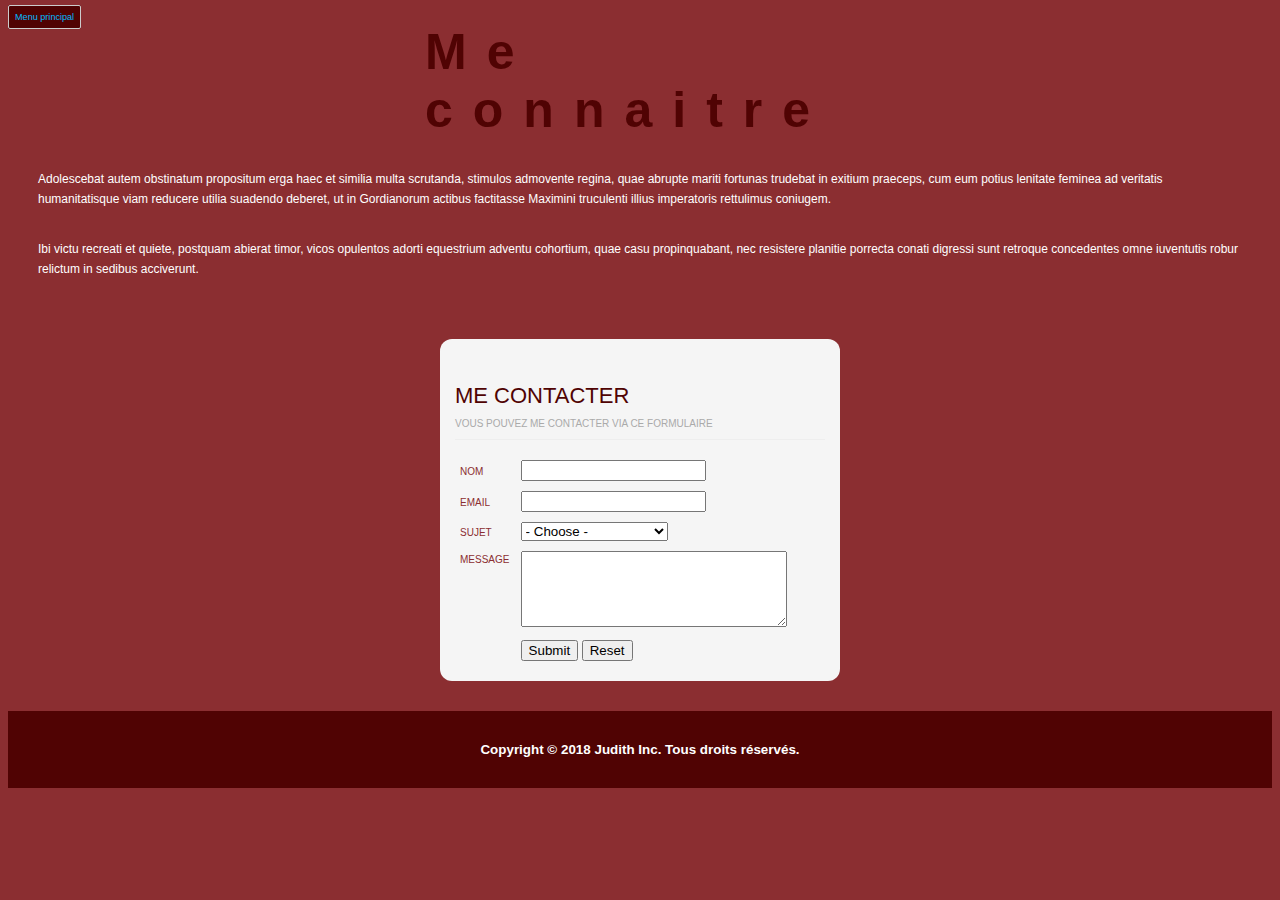
==== pages/about.html @ 64bd539b "intégration Google Analytics" ====
<!Doctype html>
<html lang="fr">

    <head>
        <!-- Global site tag (gtag.js) - Google Analytics -->
        <script async src="https://www.googletagmanager.com/gtag/js?id=UA-120135097-1"></script>
        <script>
        window.dataLayer = window.dataLayer || [];
        function gtag(){dataLayer.push(arguments);}
        gtag('js', new Date());
        gtag('config', 'UA-120135097-1');
        </script>
        <link rel"stylesheet" href="style/common.css"/>
        <link rel="stylesheet" href="../style/about.css"/>
        <a href="../index.html">
            Menu principal
        </a>
    </head>

    <body>
        <h3 class="deuxieme">Me connaitre</h3>
        <p>
            Adolescebat autem obstinatum propositum erga haec et similia multa scrutanda, 
            stimulos admovente regina, quae abrupte mariti fortunas trudebat in exitium praeceps, 
            cum eum potius lenitate feminea ad veritatis humanitatisque viam reducere utilia suadendo 
            deberet, ut in Gordianorum actibus factitasse Maximini truculenti illius imperatoris rettulimus 
            coniugem.
        </p>

        <p>
            Ibi victu recreati et quiete, postquam abierat timor, vicos opulentos adorti equestrium adventu 
            cohortium, quae casu propinquabant, nec resistere planitie porrecta conati digressi sunt retroque 
            concedentes omne iuventutis robur relictum in sedibus acciverunt.
        </p>
            
        <section2>
                <div id="main-container"> <!-- The main container element -->

                    <div id="form-container"> <!-- The form container -->
                    
                    <h4>ME CONTACTER</h4> <!-- Headings -->
                    <h2>Vous pouvez me contacter via ce formulaire</h2>
                    
                    <form id="contact-form" name="contact-form" method="post" action="submit.php">    <!-- The form, sent to submit.php -->
                    
                    <table width="100%" border="0" cellspacing="0" cellpadding="5">
                    
                    <tr>
                    <td width="18%"><label for="Nom">Nom</label></td> <!-- Text label for the input field -->
                    <td width="45%"><input type="text" class="validate[required,custom[onlyLetter]]" name="name" id="name" value="" /></td>
                    <!-- We are using session to prevent losing data between page redirects -->
                    
                    <td width="37%" id="errOffset">&nbsp;</td>
                    </tr>
                    
                    <tr>
                    <td><label for="email">Email</label></td>
                    <td><input type="text" class="validate[required,custom[email]]" name="email" id="email" value="" /></td>
                    <td>&nbsp;</td>
                    </tr>
                    
                    <tr>
                    <td><label for="sujet">Sujet</label></td>
                    
                    <!-- This select is being replaced entirely by the jqtransorm plugin -->
                    
                    <td><select name="subject" id="subject">
                    <option value="" selected="selected"> - Choose -</option>
                    <option value="Question">Question</option>
                    <option value="Business proposal">Business proposal</option>
                    <option value="Advertisement">Advertising</option>
                    <option value="Prendre rendez-vous">Prendre rendez-vous</option>
                    </select>          </td>
                    <td>&nbsp;</td>
                    </tr>
                    
                    <tr>
                    <td valign="top"><label for="message">Message</label></td>
                    <td><textarea name="message" id="message" class="validate[required]" cols="35" rows="5"></textarea></td>
                    <td valign="top">&nbsp;</td>
                    </tr>
                    
                    
                    
                    <tr>
                    <td valign="top">&nbsp;</td>
                    <!-- These input buttons are being replaced with button elements -->
                    <td colspan="2"><input type="submit" name="button" id="button" value="Submit" />
                    <input type="reset" name="button2" id="button2" value="Reset" />
        
                    
                    <!-- $str contains the error string if the form is used with JS disabled -->
                    
                    <img id="loading" src="img/ajax-load.gif" width="16" height="16" alt="loading" />
                    <!-- the rotating gif animation, hidden by default -->
                    </td></tr>
                    
                    </table>
                    </form>
                    
                                  
                    </div>
                    </div>   
        </section2>

        <footer>
                <h6>Copyright © 2018 Judith Inc. Tous droits réservés.</h6>
        </footer>

    </body>


</html>
---- style/about.css ----
h3 {
    font-family: 'Trebuchet MS', 'Lucida Sans Unicode', 'Lucida Grande', 'Lucida Sans', Arial, sans-serif;
    font-size: 50px;
    margin: 10px;
    color: #500303; 
    font-weight: bold; 
    width:430px;  
    margin:auto; 
    animation: enter 2s ease-in-out 1 alternate;
}

body{
    background-color: #8B2E31;
}

h1 {
    font-size: 18px;
    color: white;
    font-family: 'Trebuchet MS', 'Lucida Sans Unicode', 'Lucida Grande', 'Lucida Sans', Arial, sans-serif;
    margin: 15px;
    animation: enter 2s ease-in-out 1 alternate;
}

p {
    font-size: 12px;
    color: white;
    font-family: 'Trebuchet MS', 'Lucida Sans Unicode', 'Lucida Grande', 'Lucida Sans', Arial, sans-serif;
    margin: 30px;
    line-height: 20px;

}

.deuxieme {
    letter-spacing: 0.4em; 
}

section2 {
    display: flex;
    flex-direction: column;
    align-content: center;
    justify-content: center;
}

a {
	padding:6px;
	font-family: 'Trebuchet MS', 'Lucida Sans Unicode', 'Lucida Grande', 'Lucida Sans', Arial, sans-serif;
	background:#500303;
	color:#ffffff;
	border-radius:2px;
	width:150px;
    border:1px solid #ccc;
    font-size: 70%;
    font: bold;
    cursor: pointer;
}



body{
    color:#8B2E31;
    font-size:13px;
    background-color: #8B2E31;
    font-family:'Trebuchet MS', 'Lucida Sans Unicode', 'Lucida Grande', 'Lucida Sans', Arial, sans-serif;
}

.clear{
    clear:both;
}

#main-container{
    width:400px;
    margin:30px auto;
}

#form-container{
    background-color:#f5f5f5;
    padding:15px;

    /* rounded corners */
    -moz-border-radius:12px;
    -khtml-border-radius: 12px;
    -webkit-border-radius: 12px;
    border-radius:12px;
}

td{
    /* prevent multiline text */
    white-space:nowrap;
}

a, a:visited {
    color:#00BBFF;
    text-decoration:none;
    outline:none;
}

a:hover{
    text-decoration:underline;
}

h4{
    color:#500303;
    font-size:22px;
    font-weight:normal;
    margin-bottom:5px;
    font-family: 'Trebuchet MS', 'Lucida Sans Unicode', 'Lucida Grande', 'Lucida Sans', Arial, sans-serif;
}

h2{
    font-weight:normal;
    font-size:10px;

    text-transform:uppercase;

    color:#aaaaaa;
    margin-bottom:15px;

    border-bottom:1px solid #eeeeee;
    margin-bottom:15px;
    padding-bottom:10px;
}

label{
    text-transform:uppercase;
    font-size:10px;
    font-family:Tahoma,Arial,Sans-serif;
}

textarea{
    color:#404040;
    font-family:Arial,Helvetica,sans-serif;
    font-size:12px;
}

td > button{
    /* A special CSS selector that targets non-IE6 browsers */
    text-indent:8px;
}

.error{
    /* this class is used if JS is disabled */
    background-color:#AB0000;
    color:white;
    font-size:10px;
    font-weight:bold;
    margin-top:10px;
    padding:10px;
    text-transform:uppercase;
    width:300px;
}

#loading{
    /* the loading gif is hidden on page load */
    position:relative;
    bottom:9px;
    visibility:hidden;
}

.tutorial-info{
    color:white;
    text-align:center;
    padding:10px;
    margin-top:10px;

}

@keyframes enter {
    from {
        transform: translateX(-300px);        
}
    to {
        transform: translateX(0px);
    }
}

footer {
	background-color: #500303;
	text-align: center;
	display: flex;
	flex-direction: row;
	justify-content: center;
	align-items: center;
	color: white;
	font-family: 'Trebuchet MS', 'Lucida Sans Unicode', 'Lucida Grande', 'Lucida Sans', Arial, sans-serif;
	font-size: 20px;
}
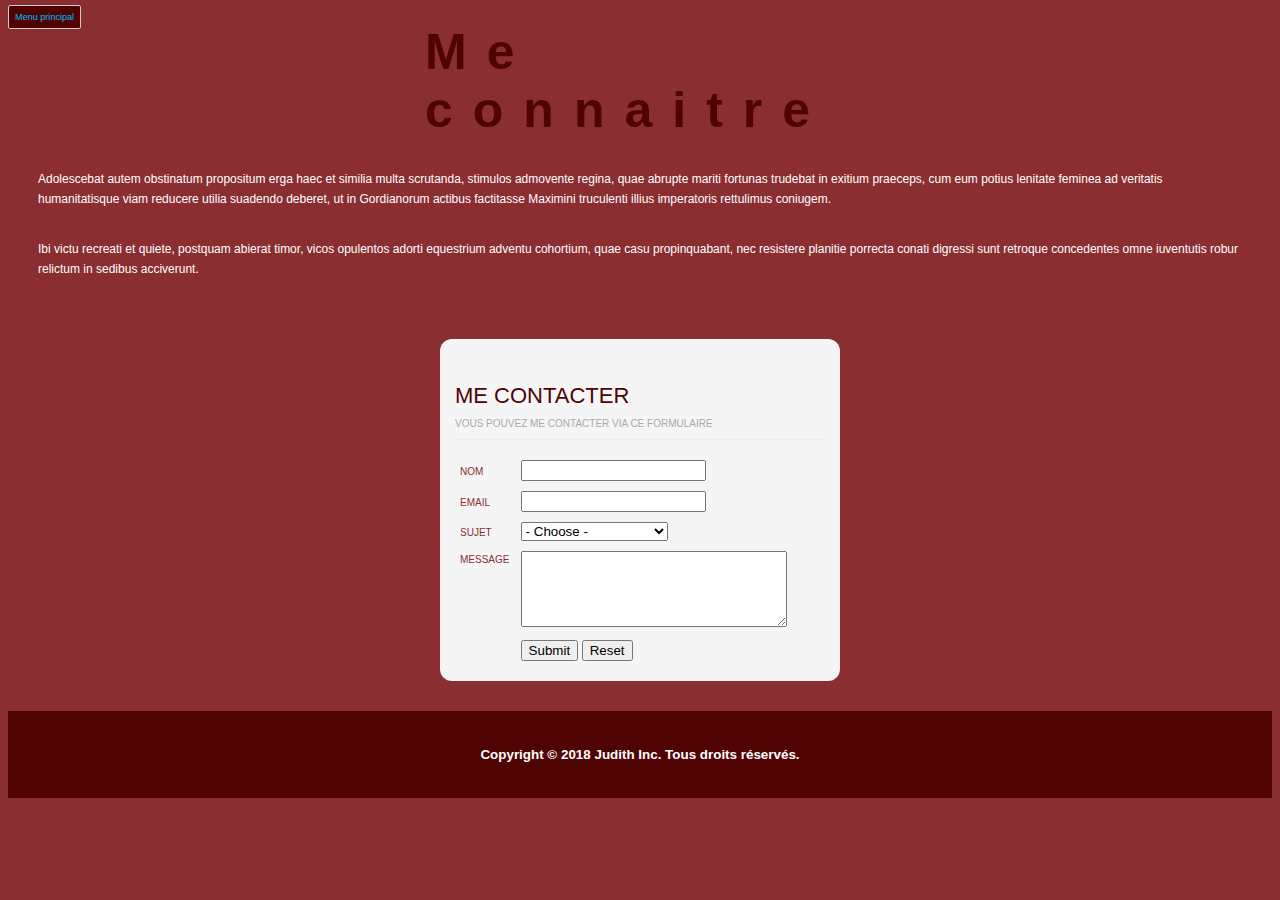
==== commit 35cb4f0f: "erreurs" ====
--- a/pages/about.html
+++ b/pages/about.html
@@ -10,11 +10,13 @@
         gtag('js', new Date());
         gtag('config', 'UA-120135097-1');
         </script>
-        <link rel"stylesheet" href="style/common.css"/>
+        <link rel="stylesheet" href="../style/common.css"/>
         <link rel="stylesheet" href="../style/about.css"/>
+        <title>CV de Judith PEUVERGNE</title>
         <a href="../index.html">
             Menu principal
         </a>
+        <link rel="icon" type="image/png" href="img/cva.png"/>
     </head>
 
     <body>
@@ -105,6 +107,8 @@
 
         <footer>
                 <h6>Copyright © 2018 Judith Inc. Tous droits réservés.</h6>
+                <script src="//platform.linkedin.com/in.js" type="text/javascript"> lang: fr_FR</script>
+<script type="IN/Share" data-url="https://www.linkedin.com/in/judith-peuvergne/"></script>
         </footer>
 
     </body>
--- a/style/common.css
+++ b/style/common.css
@@ -0,0 +1,24 @@
+a {
+	padding:6px;
+	font-family: 'Trebuchet MS', 'Lucida Sans Unicode', 'Lucida Grande', 'Lucida Sans', Arial, sans-serif;
+	background:#500303;
+	color:#ffffff;
+	width:150px;
+    font-size: 70%;
+    font: bold;
+    cursor: pointer;
+}
+
+footer {
+	background-color: #500303;
+	text-align: center;
+	display: flex;
+	flex-direction: row;
+	justify-content: center;
+	align-items: center;
+	padding: 5px;
+	color: white;
+	font-family: 'Trebuchet MS', 'Lucida Sans Unicode', 'Lucida Grande', 'Lucida Sans', Arial, sans-serif;
+	font-size: 20px;
+}
+
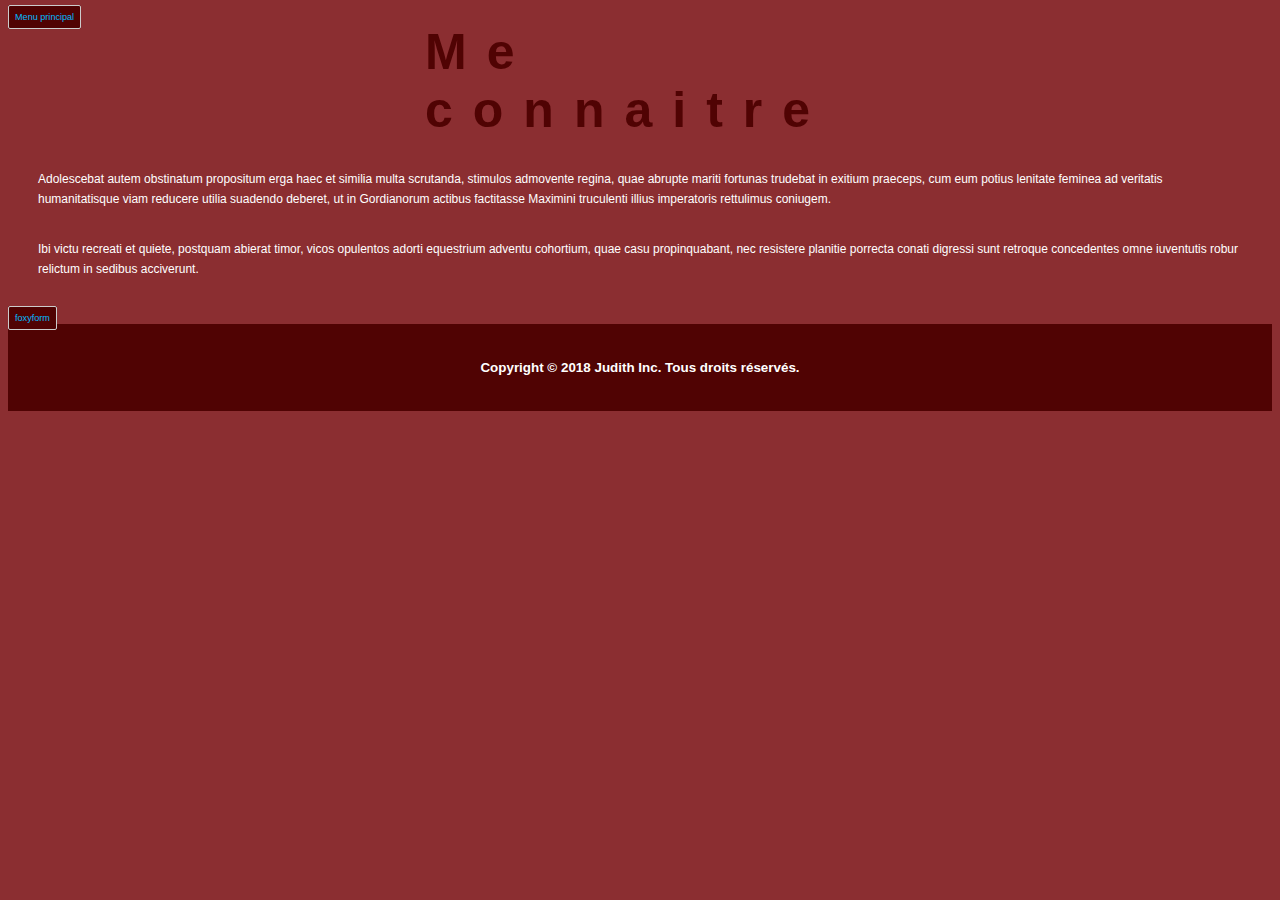
==== commit bcf8ffa3: "erreurs" ====
--- a/pages/about.html
+++ b/pages/about.html
@@ -35,75 +35,17 @@
             concedentes omne iuventutis robur relictum in sedibus acciverunt.
         </p>
             
-        <section2>
-                <div id="main-container"> <!-- The main container element -->
-
-                    <div id="form-container"> <!-- The form container -->
-                    
-                    <h4>ME CONTACTER</h4> <!-- Headings -->
-                    <h2>Vous pouvez me contacter via ce formulaire</h2>
-                    
-                    <form id="contact-form" name="contact-form" method="post" action="submit.php">    <!-- The form, sent to submit.php -->
-                    
-                    <table width="100%" border="0" cellspacing="0" cellpadding="5">
-                    
-                    <tr>
-                    <td width="18%"><label for="Nom">Nom</label></td> <!-- Text label for the input field -->
-                    <td width="45%"><input type="text" class="validate[required,custom[onlyLetter]]" name="name" id="name" value="" /></td>
-                    <!-- We are using session to prevent losing data between page redirects -->
-                    
-                    <td width="37%" id="errOffset">&nbsp;</td>
-                    </tr>
-                    
-                    <tr>
-                    <td><label for="email">Email</label></td>
-                    <td><input type="text" class="validate[required,custom[email]]" name="email" id="email" value="" /></td>
-                    <td>&nbsp;</td>
-                    </tr>
-                    
-                    <tr>
-                    <td><label for="sujet">Sujet</label></td>
-                    
-                    <!-- This select is being replaced entirely by the jqtransorm plugin -->
-                    
-                    <td><select name="subject" id="subject">
-                    <option value="" selected="selected"> - Choose -</option>
-                    <option value="Question">Question</option>
-                    <option value="Business proposal">Business proposal</option>
-                    <option value="Advertisement">Advertising</option>
-                    <option value="Prendre rendez-vous">Prendre rendez-vous</option>
-                    </select>          </td>
-                    <td>&nbsp;</td>
-                    </tr>
-                    
-                    <tr>
-                    <td valign="top"><label for="message">Message</label></td>
-                    <td><textarea name="message" id="message" class="validate[required]" cols="35" rows="5"></textarea></td>
-                    <td valign="top">&nbsp;</td>
-                    </tr>
-                    
-                    
-                    
-                    <tr>
-                    <td valign="top">&nbsp;</td>
-                    <!-- These input buttons are being replaced with button elements -->
-                    <td colspan="2"><input type="submit" name="button" id="button" value="Submit" />
-                    <input type="reset" name="button2" id="button2" value="Reset" />
-        
-                    
-                    <!-- $str contains the error string if the form is used with JS disabled -->
-                    
-                    <img id="loading" src="img/ajax-load.gif" width="16" height="16" alt="loading" />
-                    <!-- the rotating gif animation, hidden by default -->
-                    </td></tr>
-                    
-                    </table>
-                    </form>
-                    
-                                  
-                    </div>
-                    </div>   
-        </section2>
+        <!-- Do not change the code! -->
+<a id="foxyform_embed_link_188687" href="http://fr.foxyform.com/">foxyform</a>
+<script type="text/javascript">
+(function(d, t){
+   var g = d.createElement(t),
+       s = d.getElementsByTagName(t)[0];
+   g.src = "http://fr.foxyform.com/js.php?id=188687&sec_hash=20703e9f9c6&width=350px";
+   s.parentNode.insertBefore(g, s);
+}(document, "script"));
+</script>
+<!-- Do not change the code! -->
 
         <footer>
                 <h6>Copyright © 2018 Judith Inc. Tous droits réservés.</h6>
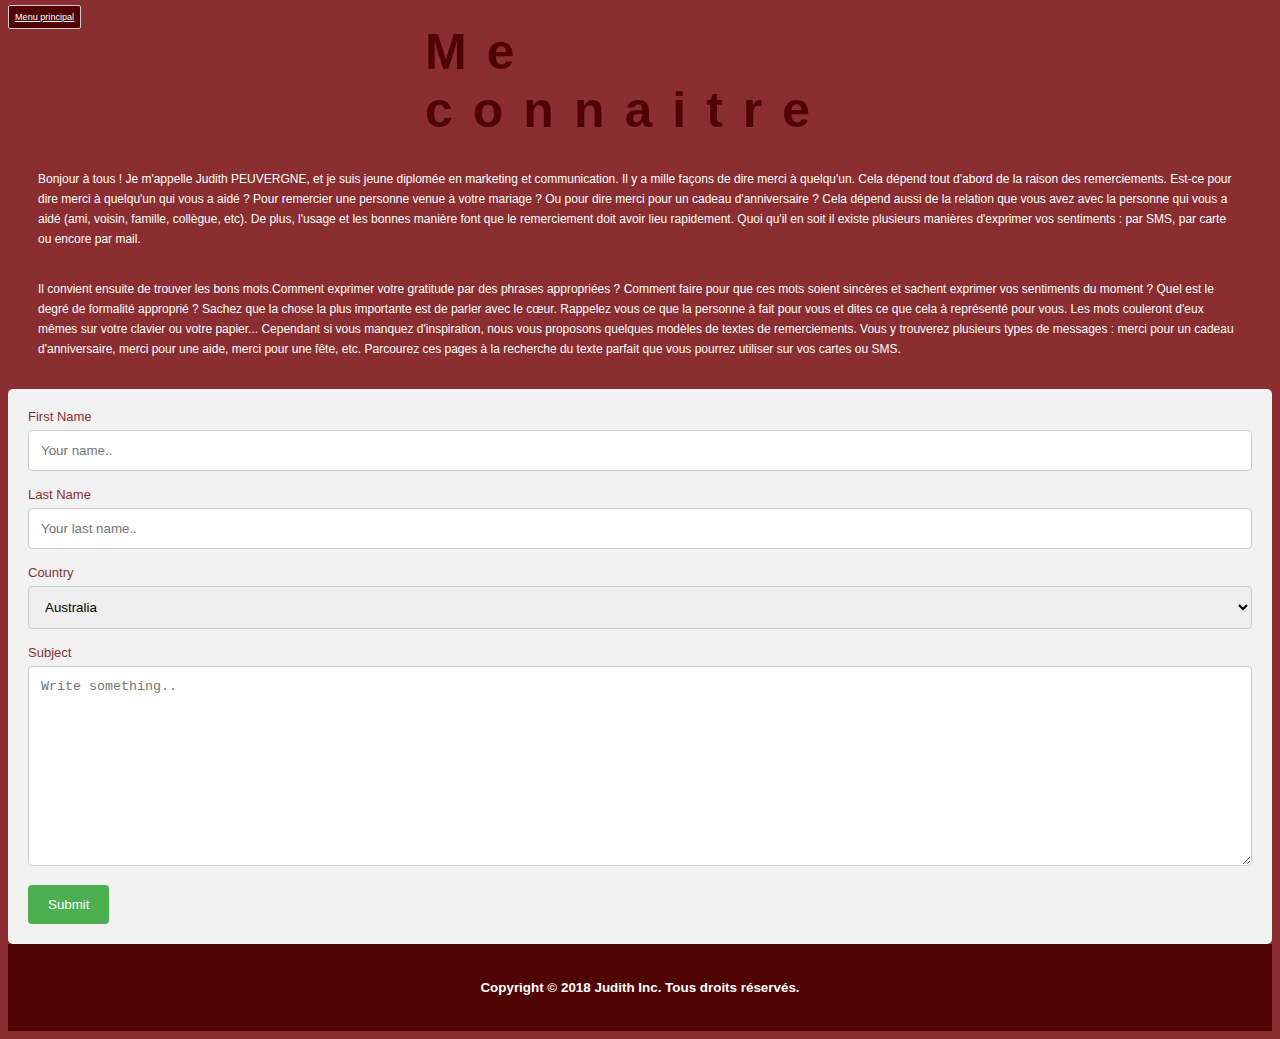
==== commit 53fd1b8c: "Modifications" ====
--- a/pages/about.html
+++ b/pages/about.html
@@ -5,10 +5,10 @@
         <!-- Global site tag (gtag.js) - Google Analytics -->
         <script async src="https://www.googletagmanager.com/gtag/js?id=UA-120135097-1"></script>
         <script>
-        window.dataLayer = window.dataLayer || [];
-        function gtag(){dataLayer.push(arguments);}
-        gtag('js', new Date());
-        gtag('config', 'UA-120135097-1');
+            window.dataLayer = window.dataLayer || [];
+            function gtag(){dataLayer.push(arguments);}
+            gtag('js', new Date());
+            gtag('config', 'UA-120135097-1');
         </script>
         <link rel="stylesheet" href="../style/common.css"/>
         <link rel="stylesheet" href="../style/about.css"/>
@@ -16,45 +16,59 @@
         <a href="../index.html">
             Menu principal
         </a>
-        <link rel="icon" type="image/png" href="img/cva.png"/>
     </head>
 
     <body>
         <h3 class="deuxieme">Me connaitre</h3>
         <p>
-            Adolescebat autem obstinatum propositum erga haec et similia multa scrutanda, 
-            stimulos admovente regina, quae abrupte mariti fortunas trudebat in exitium praeceps, 
-            cum eum potius lenitate feminea ad veritatis humanitatisque viam reducere utilia suadendo 
-            deberet, ut in Gordianorum actibus factitasse Maximini truculenti illius imperatoris rettulimus 
-            coniugem.
+            Bonjour à tous ! Je m'appelle Judith PEUVERGNE, et je suis jeune diplomée en marketing et communication. Il y a mille 
+            façons de dire merci à quelqu'un. Cela dépend tout d'abord de la raison des remerciements. Est-ce pour dire merci à 
+            quelqu'un qui vous a aidé ? Pour remercier une personne venue à votre mariage ? Ou pour dire merci pour un cadeau d'anniversaire ? 
+            Cela dépend aussi de la relation que vous avez avec la personne qui vous a aidé (ami, voisin, famille, collègue, etc). 
+            De plus, l'usage et les bonnes manière font que le remerciement doit avoir lieu rapidement. 
+            Quoi qu'il en soit il existe plusieurs manières d'exprimer vos sentiments : par SMS, par carte ou encore par mail. 
         </p>
 
         <p>
-            Ibi victu recreati et quiete, postquam abierat timor, vicos opulentos adorti equestrium adventu 
-            cohortium, quae casu propinquabant, nec resistere planitie porrecta conati digressi sunt retroque 
-            concedentes omne iuventutis robur relictum in sedibus acciverunt.
+            Il convient ensuite de trouver les bons mots.Comment exprimer votre gratitude par des phrases appropriées ? 
+            Comment faire pour que ces mots soient sincères et sachent exprimer vos sentiments du moment ? Quel est le degré de formalité approprié ? 
+            Sachez que la chose la plus importante est de parler avec le cœur. Rappelez vous ce que la personne à fait pour vous et dites ce 
+            que cela à représenté pour vous. Les mots couleront d'eux mêmes sur votre clavier ou votre papier... 
+            Cependant si vous manquez d'inspiration, nous vous proposons quelques modèles de textes de remerciements. 
+            Vous y trouverez plusieurs types de messages : merci pour un cadeau d'anniversaire, merci pour une aide, merci pour une fête, etc. Parcourez ces pages à la recherche du texte parfait que vous pourrez utiliser sur vos cartes ou SMS. 
         </p>
             
-        <!-- Do not change the code! -->
-<a id="foxyform_embed_link_188687" href="http://fr.foxyform.com/">foxyform</a>
-<script type="text/javascript">
-(function(d, t){
-   var g = d.createElement(t),
-       s = d.getElementsByTagName(t)[0];
-   g.src = "http://fr.foxyform.com/js.php?id=188687&sec_hash=20703e9f9c6&width=350px";
-   s.parentNode.insertBefore(g, s);
-}(document, "script"));
-</script>
-<!-- Do not change the code! -->
-
-        <footer>
-                <h6>Copyright © 2018 Judith Inc. Tous droits réservés.</h6>
-                <script src="//platform.linkedin.com/in.js" type="text/javascript"> lang: fr_FR</script>
-<script type="IN/Share" data-url="https://www.linkedin.com/in/judith-peuvergne/"></script>
-        </footer>
+        
+        <div class="container">
+            <form action="action_page.php">
+    
+              <label for="fname">First Name</label>
+              <input type="text" id="fname" name="firstname" placeholder="Your name..">
+          
+              <label for="lname">Last Name</label>
+              <input type="text" id="lname" name="lastname" placeholder="Your last name..">
+          
+              <label for="country">Country</label>
+              <select id="country" name="country">
+                <option value="australia">Australia</option>
+                <option value="canada">Canada</option>
+                <option value="usa">USA</option>
+              </select>
+          
+              <label for="subject">Subject</label>
+              <textarea id="subject" name="subject" placeholder="Write something.." style="height:200px"></textarea>
+          
+              <input type="submit" value="Submit">
+          
+            </form>
+        </div>
+       
 
     </body>
 
+    <footer>
+        <h6>Copyright © 2018 Judith Inc. Tous droits réservés.</h6>
+    </footer>
 
 </html>
 
--- a/style/about.css
+++ b/style/about.css
@@ -9,9 +9,7 @@
     animation: enter 2s ease-in-out 1 alternate;
 }
 
-body{
-    background-color: #8B2E31;
-}
+
 
 h1 {
     font-size: 18px;
@@ -67,102 +65,6 @@
     clear:both;
 }
 
-#main-container{
-    width:400px;
-    margin:30px auto;
-}
-
-#form-container{
-    background-color:#f5f5f5;
-    padding:15px;
-
-    /* rounded corners */
-    -moz-border-radius:12px;
-    -khtml-border-radius: 12px;
-    -webkit-border-radius: 12px;
-    border-radius:12px;
-}
-
-td{
-    /* prevent multiline text */
-    white-space:nowrap;
-}
-
-a, a:visited {
-    color:#00BBFF;
-    text-decoration:none;
-    outline:none;
-}
-
-a:hover{
-    text-decoration:underline;
-}
-
-h4{
-    color:#500303;
-    font-size:22px;
-    font-weight:normal;
-    margin-bottom:5px;
-    font-family: 'Trebuchet MS', 'Lucida Sans Unicode', 'Lucida Grande', 'Lucida Sans', Arial, sans-serif;
-}
-
-h2{
-    font-weight:normal;
-    font-size:10px;
-
-    text-transform:uppercase;
-
-    color:#aaaaaa;
-    margin-bottom:15px;
-
-    border-bottom:1px solid #eeeeee;
-    margin-bottom:15px;
-    padding-bottom:10px;
-}
-
-label{
-    text-transform:uppercase;
-    font-size:10px;
-    font-family:Tahoma,Arial,Sans-serif;
-}
-
-textarea{
-    color:#404040;
-    font-family:Arial,Helvetica,sans-serif;
-    font-size:12px;
-}
-
-td > button{
-    /* A special CSS selector that targets non-IE6 browsers */
-    text-indent:8px;
-}
-
-.error{
-    /* this class is used if JS is disabled */
-    background-color:#AB0000;
-    color:white;
-    font-size:10px;
-    font-weight:bold;
-    margin-top:10px;
-    padding:10px;
-    text-transform:uppercase;
-    width:300px;
-}
-
-#loading{
-    /* the loading gif is hidden on page load */
-    position:relative;
-    bottom:9px;
-    visibility:hidden;
-}
-
-.tutorial-info{
-    color:white;
-    text-align:center;
-    padding:10px;
-    margin-top:10px;
-
-}
 
 @keyframes enter {
     from {
@@ -183,4 +85,38 @@
 	color: white;
 	font-family: 'Trebuchet MS', 'Lucida Sans Unicode', 'Lucida Grande', 'Lucida Sans', Arial, sans-serif;
 	font-size: 20px;
+}
+
+/* Style inputs with type="text", select elements and textareas */
+input[type=text], select, textarea {
+    width: 100%; /* Full width */
+    padding: 12px; /* Some padding */  
+    border: 1px solid #ccc; /* Gray border */
+    border-radius: 4px; /* Rounded borders */
+    box-sizing: border-box; /* Make sure that padding and width stays in place */
+    margin-top: 6px; /* Add a top margin */
+    margin-bottom: 16px; /* Bottom margin */
+    resize: vertical /* Allow the user to vertically resize the textarea (not horizontally) */
+}
+
+/* Style the submit button with a specific background color etc */
+input[type=submit] {
+    background-color: #4CAF50;
+    color: white;
+    padding: 12px 20px;
+    border: none;
+    border-radius: 4px;
+    cursor: pointer;
+}
+
+/* When moving the mouse over the submit button, add a darker green color */
+input[type=submit]:hover {
+    background-color: #45a049;
+}
+
+/* Add a background color and some padding around the form */
+.container {
+    border-radius: 5px;
+    background-color: #f2f2f2;
+    padding: 20px;
 }